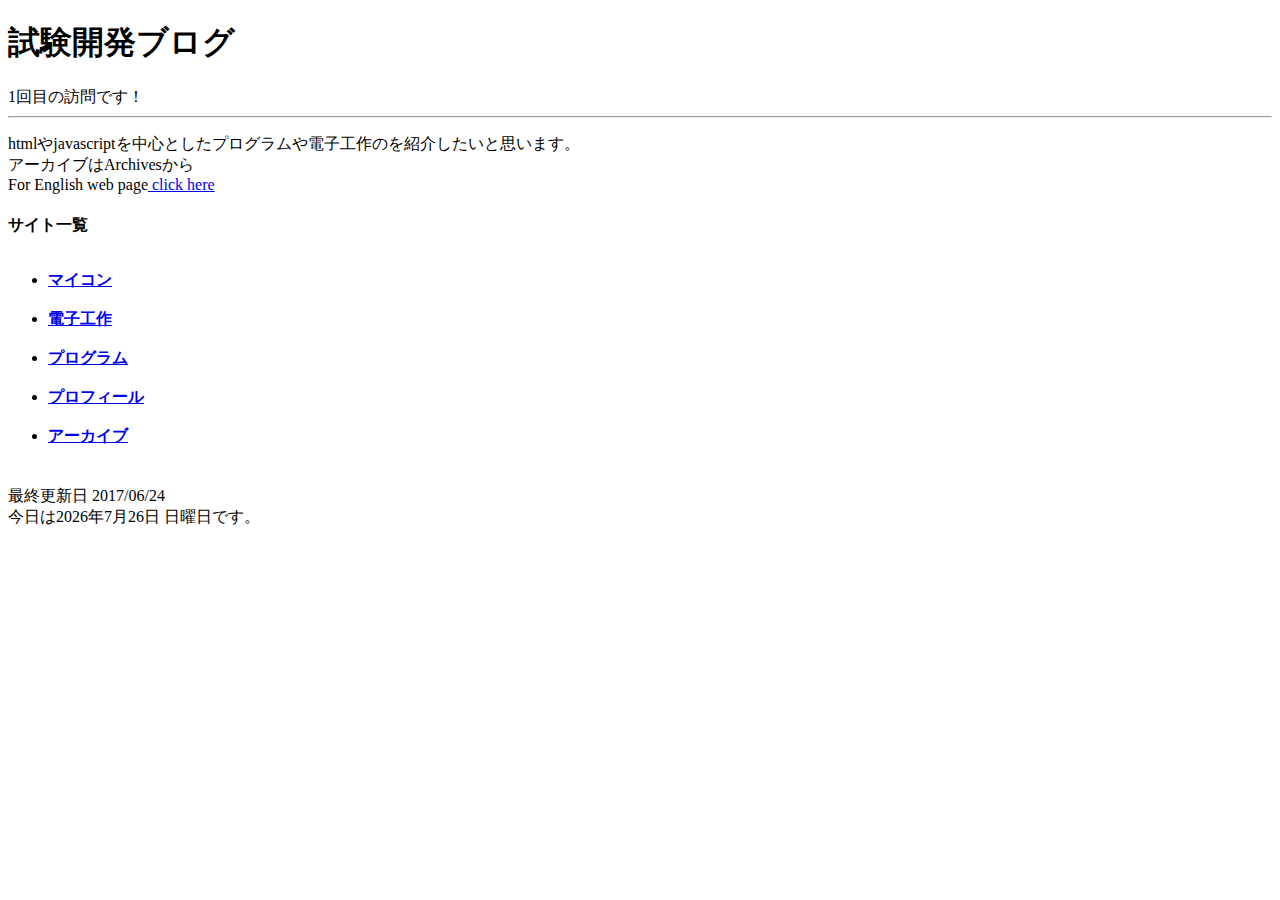
==== index.html @ 3f5a0a2e "Add files via upload" ====
<!DOCTYPE html>
<html lang=ja>
<head>
	<meta charset="utf-8">
	<title>試験開発ブログ</title>
	<link rel="stylesheet" type="text/css" href=pep.css>
</head>
<body>
	<body background="img/back23.gif">
				<h1>試験開発ブログ</h1>

				<script>

				var cook;       //cookieデータを格納する変数
				var cStart,cEnd;  //訪問回数部分を切取る為の位置を格納
				var cnt;        //訪問回数を格納

				//cookieが使えるか確認
				if (navigator.cookieEnabled)
				{
				  cook=document.cookie + ";";  //変数cookにcookieデータを入れる

				  //変数cStartにカウントデータの最初の位置を入れる
				  cStart = cook.indexOf("counts=",0);

				  //データの有無で分岐
				  if (cStart == -1)
				  {
				    //データの無い場合は最初の訪問ということ
				    document.write("1回目の訪問です！");

				    //cookieに訪問回数=1を書き込む
				    document.cookie="counts=1;";
				  }
				  else
				  {
				    //カウントデータの最後の部分「;」の位置を取得
				    cEnd=cook.indexOf(";",cStart);

				    //数値の部分だけを切り取る
				    cnt=cook.substring(cStart+7,cEnd);

				    //数値に変換できない例外が出た時の処理
				    try
				    {
				      //取得した回数に+1して表示する
				      cnt=parseInt(cnt)+1;
				      document.write(cnt+"回目の訪問です！");

				      //cookieに訪問回数を書き込む
				      document.cookie="counts="+cnt+";";
				    }
				    catch(e)
				    {
				      document.write("訪問回数の取得に失敗しました。");
				    }
				  }
				}
				else
				{
				  //cookieが使用できない時の処理
				  document.write("cookieが使用できません。");
				}

				</script>
				<br>
				<hr align="800">


				<p>

					htmlやjavascriptを中心としたプログラムや電子工作のを紹介したいと思います。<br>
					アーカイブはArchivesから<br>
				  For English web page<a href="englishindex.html"> click here</a>
				</p>
				<h4>サイト一覧<br><br>
					<ul>
						<li><a href="computers.html">マイコン</a><br><br></li>
						<li><a href="electronics.html">電子工作</a><br><br></li>
						<li><a href="programs.html">プログラム</a><br><br></li>
						<li><a href="about.html">プロフィール</a><br><br></li>
						<li><a href="pass.html">アーカイブ </a><br><br></li>
					</ul>

					</h4>
					<p>
	最終更新日 2017/06/24
	<br>

	<script lunguage="Javascript">
		//今日の日付データを変数hidukeに格納
		var hiduke=new Date();
		//年・月・日・曜日を取得する
		var year = hiduke.getFullYear();
		var month = hiduke.getMonth()+1;
		var week = hiduke.getDay();
		var day = hiduke.getDate();

		var yobi= new Array("日","月","火","水","木","金","土");

		document.write("今日は"+year+"年"+month+"月"+day+"日 "+yobi[week]+"曜日です。");

	</script><br><br><br>

</body>
</html>
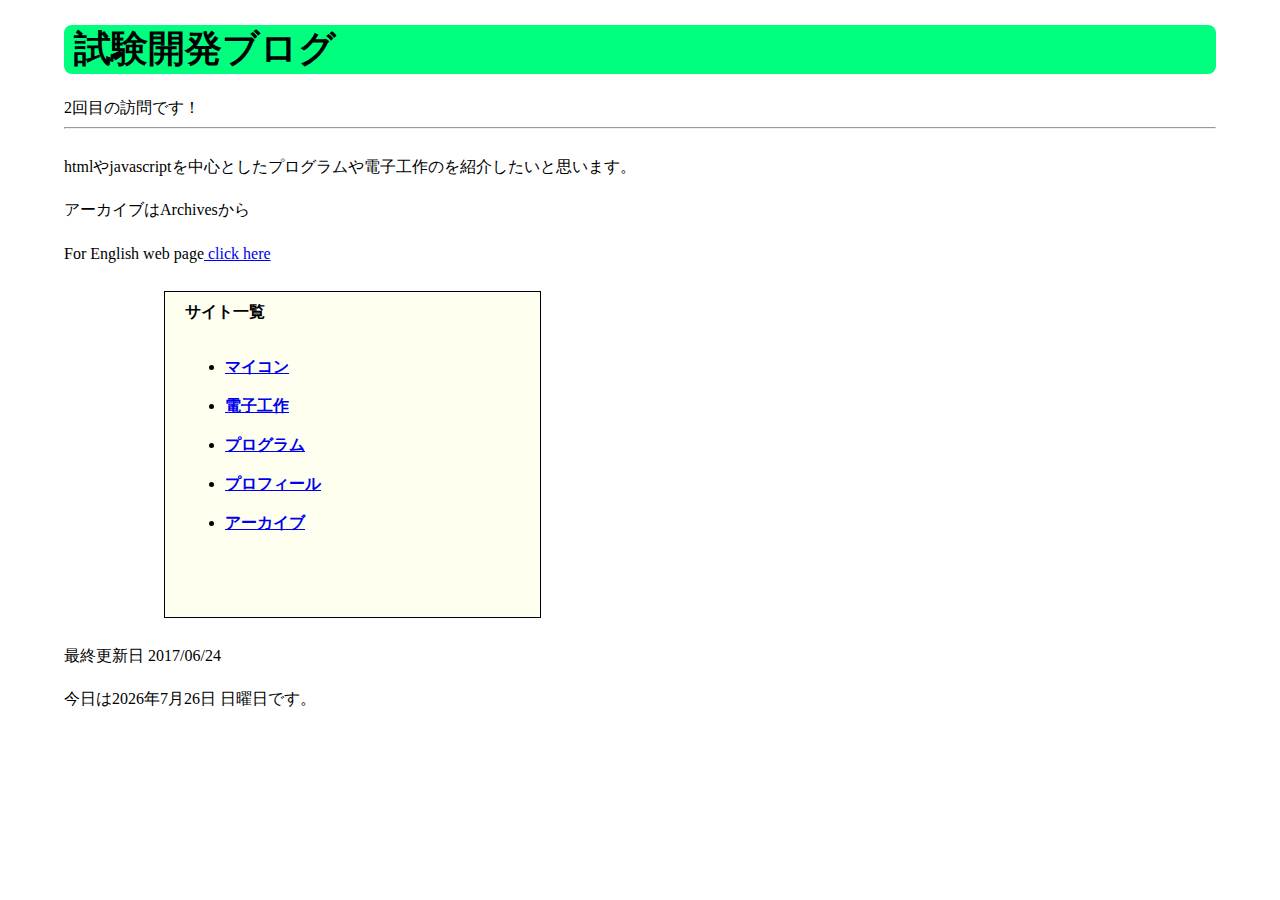
==== commit af476a87: "Add files via upload" ====
--- a/index.html
+++ b/index.html
@@ -3,7 +3,7 @@
 <head>
 	<meta charset="utf-8">
 	<title>試験開発ブログ</title>
-	<link rel="stylesheet" type="text/css" href=pep.css>
+	<link rel="stylesheet" type="text/css" href=style.css>
 </head>
 <body>
 	<body background="img/back23.gif">
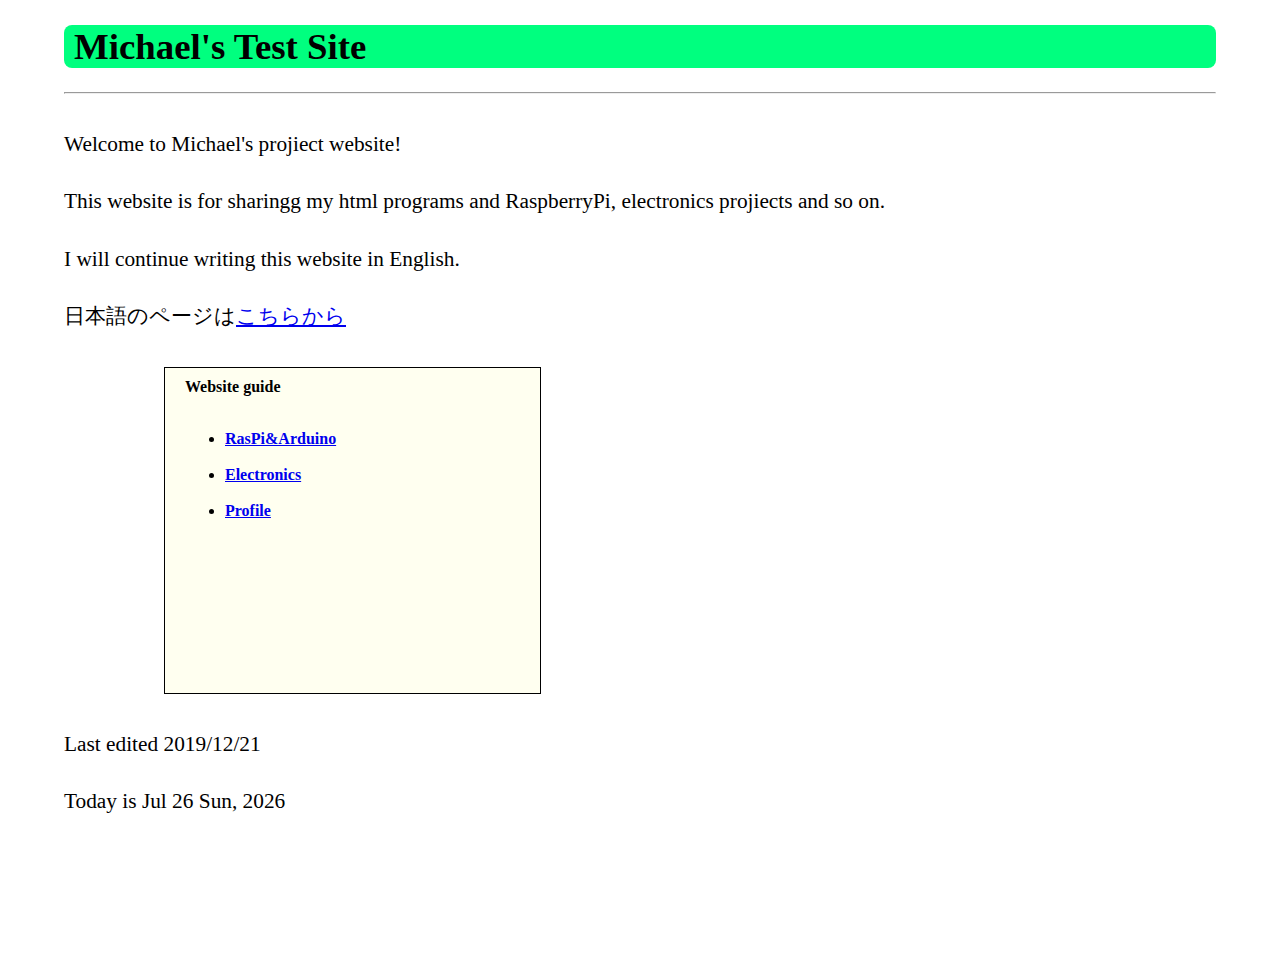
==== commit 520fd7ac: "Add files via upload" ====
--- a/index.html
+++ b/index.html
@@ -1,104 +1,51 @@
 <!DOCTYPE html>
-<html lang=ja>
+<html lang=en>
 <head>
-	<meta charset="utf-8">
-	<title>試験開発ブログ</title>
-	<link rel="stylesheet" type="text/css" href=style.css>
+<meta charset="utf-8">
+<title>Michael's Test Site</title>
+<link rel="stylesheet" type="text/css" href=style.css>
 </head>
 <body>
-	<body background="img/back23.gif">
-				<h1>試験開発ブログ</h1>
+<body background="img/back23.gif">
+<h1>Michael's Test Site</h1>
+<hr align="800">
 
-				<script>
+	<p>
+		Welcome to Michael's projiect website!<br>
+		This website is for sharingg my html programs and RaspberryPi, electronics projiects and so on.<br>
+	  I will continue writing this website in English.<br>
 
-				var cook;       //cookieデータを格納する変数
-				var cStart,cEnd;  //訪問回数部分を切取る為の位置を格納
-				var cnt;        //訪問回数を格納
+		日本語のページは<a href="indexja.html">こちらから</a>
 
-				//cookieが使えるか確認
-				if (navigator.cookieEnabled)
-				{
-				  cook=document.cookie + ";";  //変数cookにcookieデータを入れる
+	</p>
 
-				  //変数cStartにカウントデータの最初の位置を入れる
-				  cStart = cook.indexOf("counts=",0);
+<h4>Website guide<br><br>
+<ul>
+<li><a href="computers.html">RasPi&Arduino</a><br><br></li>
+<li><a href="electronics.html">Electronics</a><br><br></li>
+<!--<li><a href="gtyaguns.html">RaspberryPi</a><br><br></li>
+<li><a href="worldlegoguns.html">電子工作</a><br><br></li>-->
+<li><a href="about.html">Profile</a><br><br></li>
 
-				  //データの有無で分岐
-				  if (cStart == -1)
-				  {
-				    //データの無い場合は最初の訪問ということ
-				    document.write("1回目の訪問です！");
+</ul>
+</ul>
+</h4>
 
-				    //cookieに訪問回数=1を書き込む
-				    document.cookie="counts=1;";
-				  }
-				  else
-				  {
-				    //カウントデータの最後の部分「;」の位置を取得
-				    cEnd=cook.indexOf(";",cStart);
-
-				    //数値の部分だけを切り取る
-				    cnt=cook.substring(cStart+7,cEnd);
-
-				    //数値に変換できない例外が出た時の処理
-				    try
-				    {
-				      //取得した回数に+1して表示する
-				      cnt=parseInt(cnt)+1;
-				      document.write(cnt+"回目の訪問です！");
-
-				      //cookieに訪問回数を書き込む
-				      document.cookie="counts="+cnt+";";
-				    }
-				    catch(e)
-				    {
-				      document.write("訪問回数の取得に失敗しました。");
-				    }
-				  }
-				}
-				else
-				{
-				  //cookieが使用できない時の処理
-				  document.write("cookieが使用できません。");
-				}
-
-				</script>
-				<br>
-				<hr align="800">
-
-
-				<p>
-
-					htmlやjavascriptを中心としたプログラムや電子工作のを紹介したいと思います。<br>
-					アーカイブはArchivesから<br>
-				  For English web page<a href="englishindex.html"> click here</a>
-				</p>
-				<h4>サイト一覧<br><br>
-					<ul>
-						<li><a href="computers.html">マイコン</a><br><br></li>
-						<li><a href="electronics.html">電子工作</a><br><br></li>
-						<li><a href="programs.html">プログラム</a><br><br></li>
-						<li><a href="about.html">プロフィール</a><br><br></li>
-						<li><a href="pass.html">アーカイブ </a><br><br></li>
-					</ul>
-
-					</h4>
-					<p>
-	最終更新日 2017/06/24
+	<p>
+	Last edited 2019/12/21
 	<br>
-
 	<script lunguage="Javascript">
 		//今日の日付データを変数hidukeに格納
 		var hiduke=new Date();
 		//年・月・日・曜日を取得する
 		var year = hiduke.getFullYear();
-		var month = hiduke.getMonth()+1;
+		var month = hiduke.getMonth();
 		var week = hiduke.getDay();
 		var day = hiduke.getDate();
 
-		var yobi= new Array("日","月","火","水","木","金","土");
-
-		document.write("今日は"+year+"年"+month+"月"+day+"日 "+yobi[week]+"曜日です。");
+		var yobi= new Array("Sun","Mon","Tue","Wed","Thu","Fri","Sat");
+    var mon = new Array ("Jan","Feb","Mar","Apr","May","Jun","Jul","Aug","Sep","Oct","Nov","Dec")
+		document.write("Today is "+mon[month]+" "+day+" "+yobi[week]+", "+year);
 
 	</script><br><br><br>
 
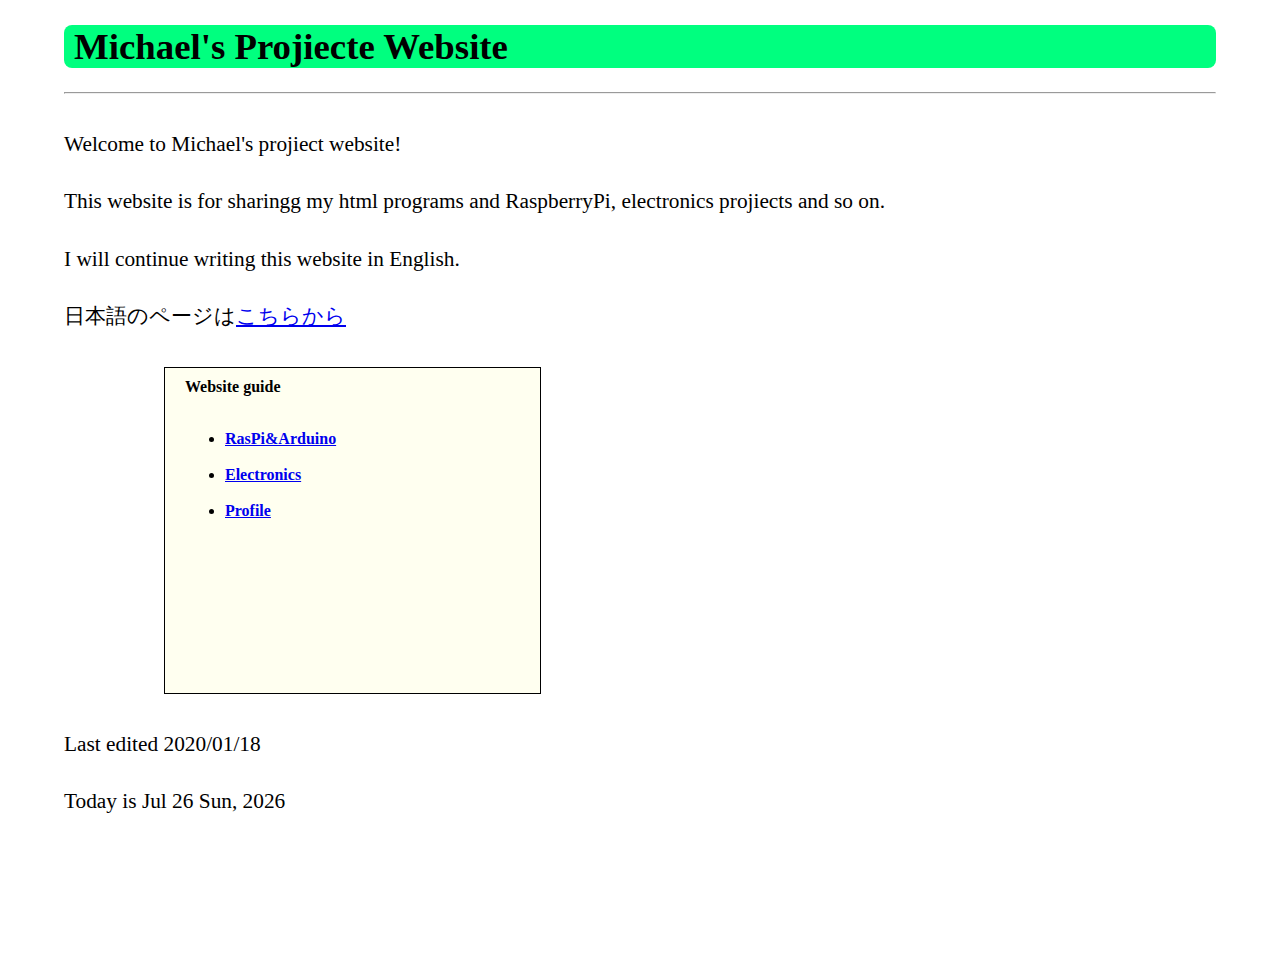
==== commit 4e9afa0f: "Add files via upload" ====
--- a/index.html
+++ b/index.html
@@ -2,12 +2,12 @@
 <html lang=en>
 <head>
 <meta charset="utf-8">
-<title>Michael's Test Site</title>
+<title>Michael's Project Website</title>
 <link rel="stylesheet" type="text/css" href=style.css>
 </head>
 <body>
 <body background="img/back23.gif">
-<h1>Michael's Test Site</h1>
+<h1>Michael's Projiecte Website</h1>
 <hr align="800">
 
 	<p>
@@ -32,7 +32,7 @@
 </h4>
 
 	<p>
-	Last edited 2019/12/21
+	Last edited 2020/01/18
 	<br>
 	<script lunguage="Javascript">
 		//今日の日付データを変数hidukeに格納
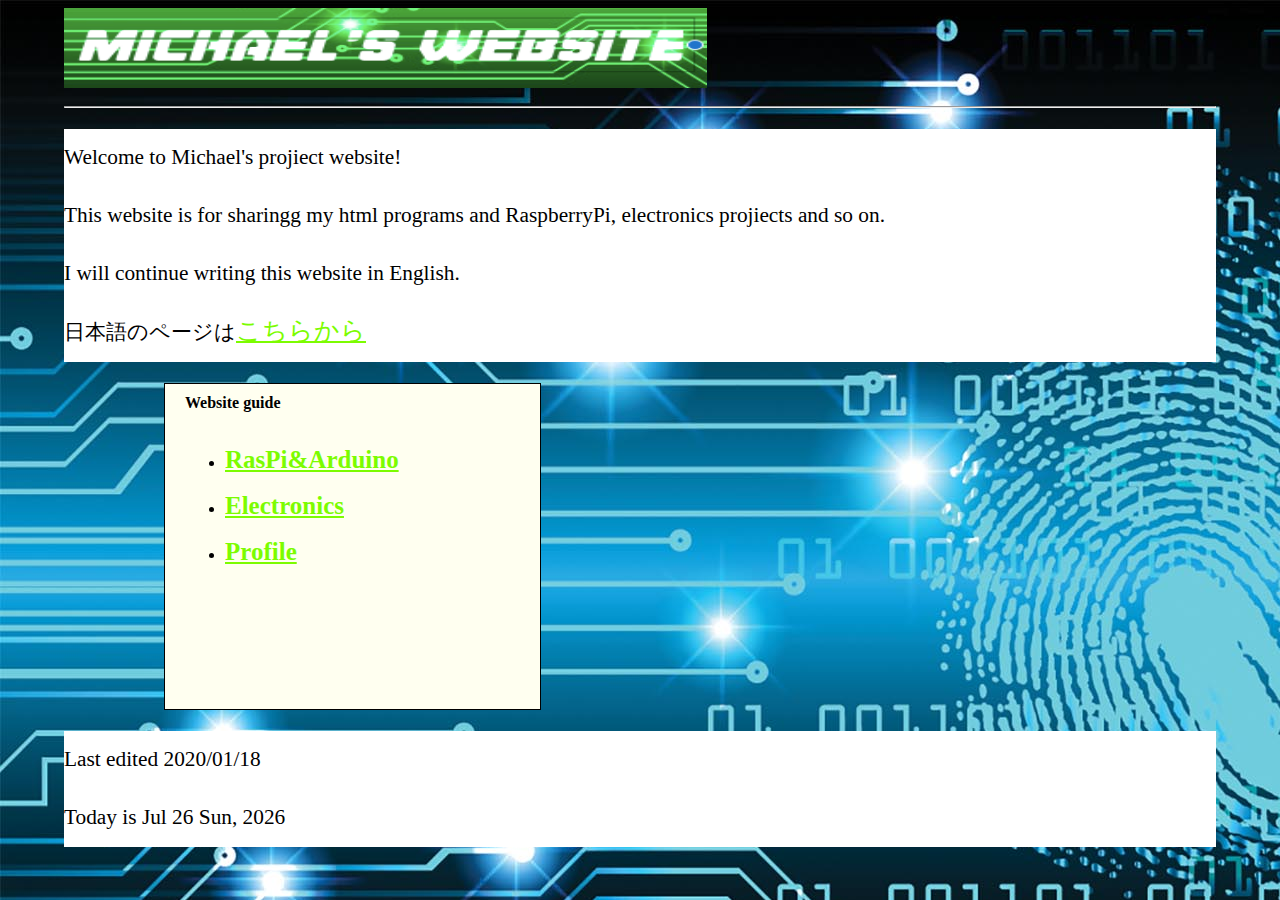
==== commit 6f8cc6ce: "Add files via upload" ====
--- a/index.html
+++ b/index.html
@@ -6,10 +6,14 @@
 <link rel="stylesheet" type="text/css" href=style.css>
 </head>
 <body>
-<body background="img/back23.gif">
+<!--
 <h1>Michael's Projiecte Website</h1>
+-->
+<img src="title.png" width="643" height="80" align="left" alt="title">
+
+
+<br><br><br><br><br>
 <hr align="800">
-
 	<p>
 		Welcome to Michael's projiect website!<br>
 		This website is for sharingg my html programs and RaspberryPi, electronics projiects and so on.<br>
@@ -27,7 +31,6 @@
 <li><a href="worldlegoguns.html">電子工作</a><br><br></li>-->
 <li><a href="about.html">Profile</a><br><br></li>
 
-</ul>
 </ul>
 </h4>
 
@@ -47,7 +50,7 @@
     var mon = new Array ("Jan","Feb","Mar","Apr","May","Jun","Jul","Aug","Sep","Oct","Nov","Dec")
 		document.write("Today is "+mon[month]+" "+day+" "+yobi[week]+", "+year);
 
-	</script><br><br><br>
+	</script><br>
 
 </body>
 </html>
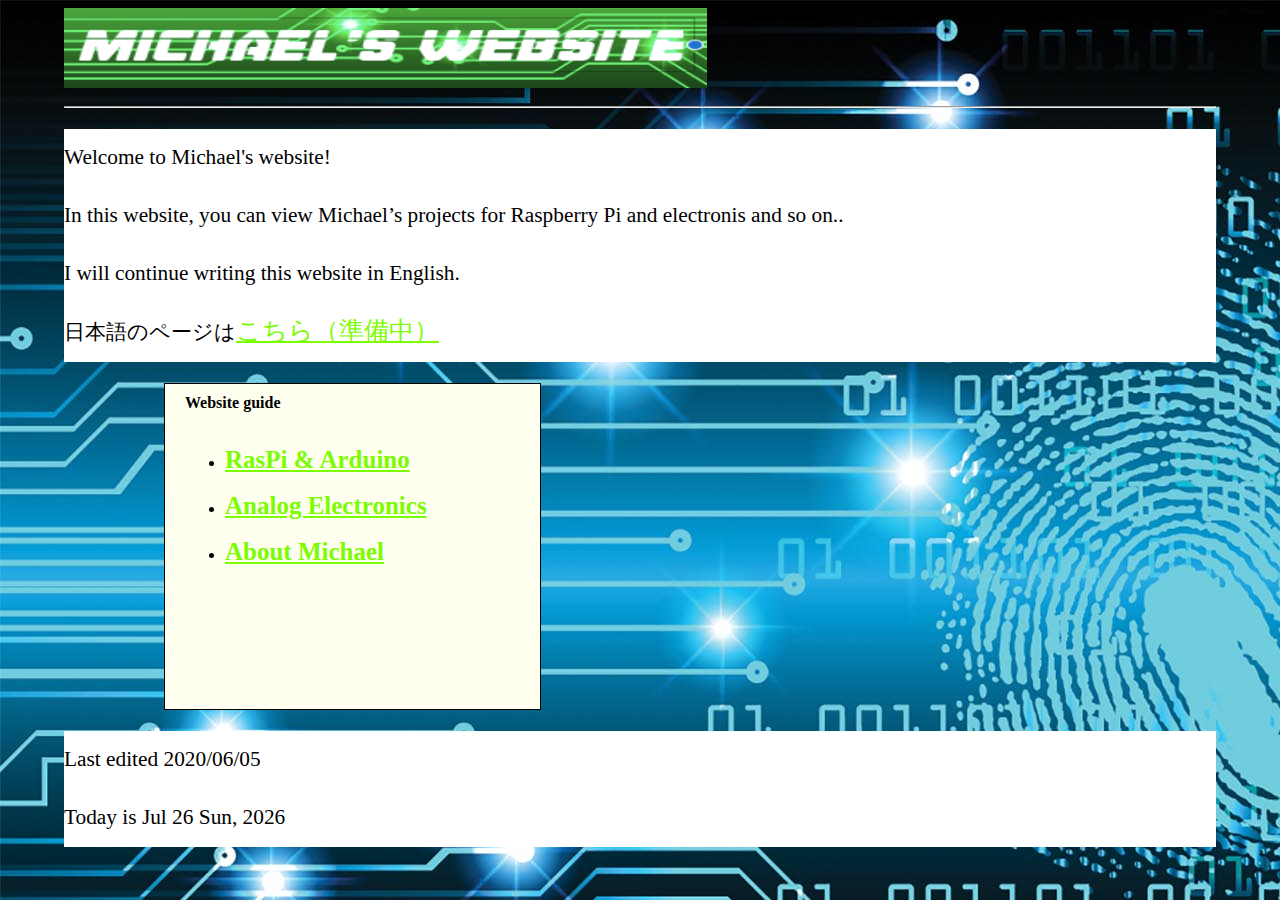
==== commit 2dc1f149: "Fixed some typos" ====
--- a/index.html
+++ b/index.html
@@ -7,7 +7,7 @@
 </head>
 <body>
 <!--
-<h1>Michael's Projiecte Website</h1>
+<h1>Michael's Project Website</h1>
 -->
 <img src="title.png" width="643" height="80" align="left" alt="title">
 
@@ -15,27 +15,27 @@
 <br><br><br><br><br>
 <hr align="800">
 	<p>
-		Welcome to Michael's projiect website!<br>
-		This website is for sharingg my html programs and RaspberryPi, electronics projiects and so on.<br>
-	  I will continue writing this website in English.<br>
+		Welcome to Michael's website!<br>
+		In this website, you can view Michael’s projects for Raspberry Pi and electronis and so on..<br>
+	         I will continue writing this website in English.<br>
 
-		日本語のページは<a href="indexja.html">こちらから</a>
+		日本語のページは<a href="indexja.html">こちら（準備中）</a>
 
 	</p>
 
 <h4>Website guide<br><br>
 <ul>
-<li><a href="computers.html">RasPi&Arduino</a><br><br></li>
-<li><a href="electronics.html">Electronics</a><br><br></li>
+<li><a href="computers.html">RasPi & Arduino</a><br><br></li>
+<li><a href="electronics.html">Analog Electronics</a><br><br></li>
 <!--<li><a href="gtyaguns.html">RaspberryPi</a><br><br></li>
 <li><a href="worldlegoguns.html">電子工作</a><br><br></li>-->
-<li><a href="about.html">Profile</a><br><br></li>
+<li><a href="about.html">About Michael</a><br><br></li>
 
 </ul>
 </h4>
 
 	<p>
-	Last edited 2020/01/18
+	Last edited 2020/06/05
 	<br>
 	<script lunguage="Javascript">
 		//今日の日付データを変数hidukeに格納
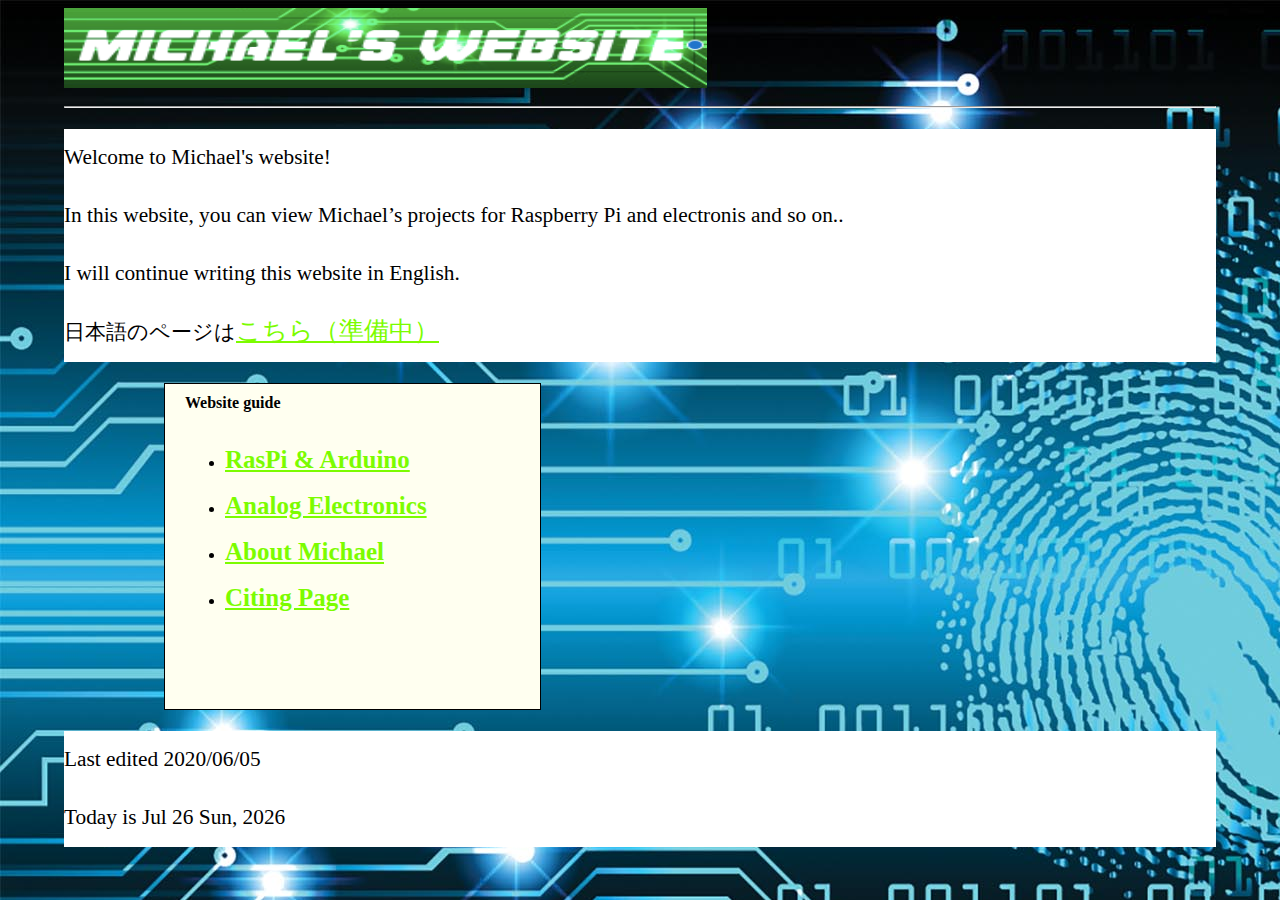
==== commit 94512a0e: "Ables jump to CIting.html" ====
--- a/index.html
+++ b/index.html
@@ -30,6 +30,7 @@
 <!--<li><a href="gtyaguns.html">RaspberryPi</a><br><br></li>
 <li><a href="worldlegoguns.html">電子工作</a><br><br></li>-->
 <li><a href="about.html">About Michael</a><br><br></li>
+<li><a href="Citing.html">Citing Page</a><br><br></li>
 
 </ul>
 </h4>
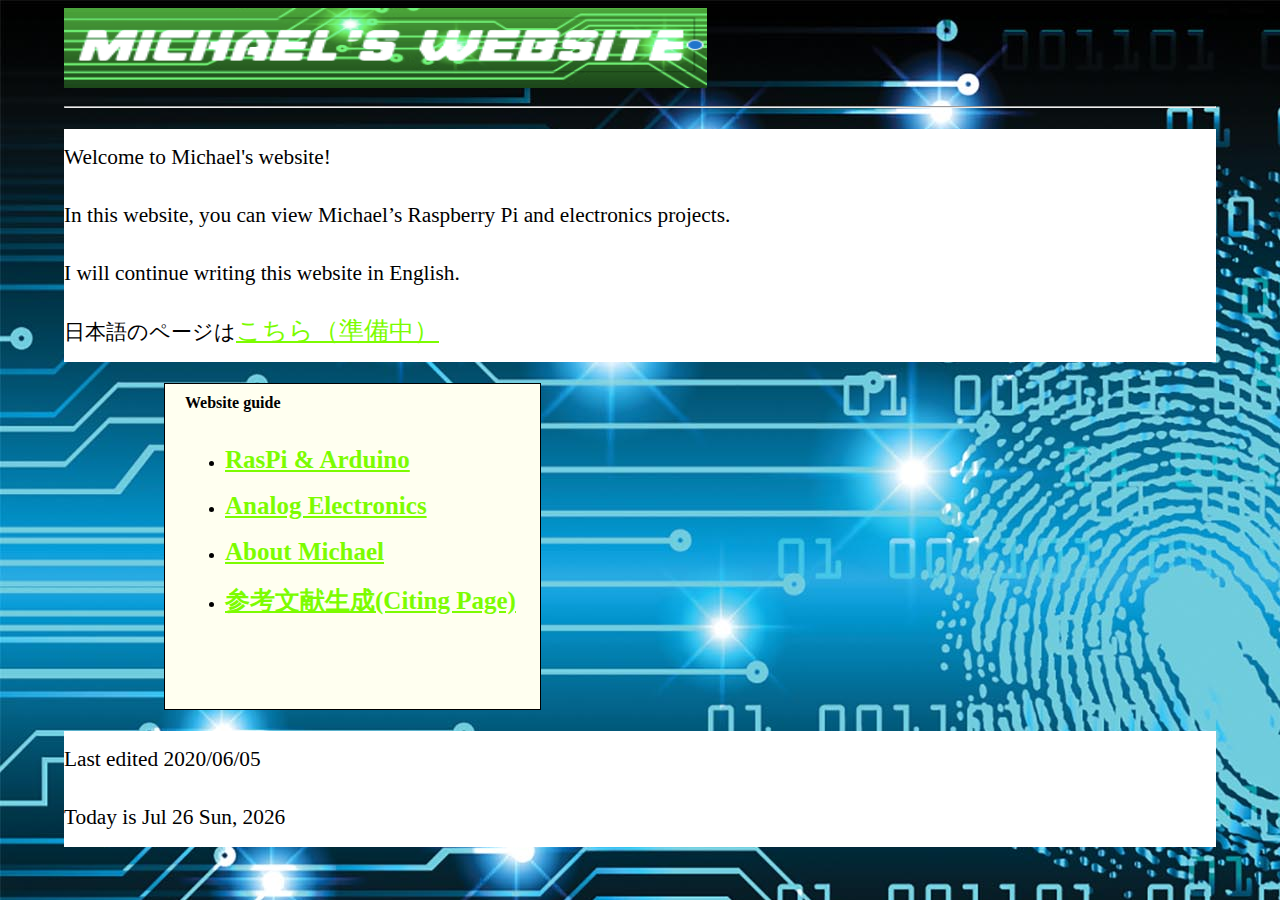
==== commit 4f8124c9: "Fixed grammar, making more easy to understand." ====
--- a/index.html
+++ b/index.html
@@ -16,7 +16,7 @@
 <hr align="800">
 	<p>
 		Welcome to Michael's website!<br>
-		In this website, you can view Michael’s projects for Raspberry Pi and electronis and so on..<br>
+		In this website, you can view Michael’s Raspberry Pi and electronics projects.<br>
 	         I will continue writing this website in English.<br>
 
 		日本語のページは<a href="indexja.html">こちら（準備中）</a>
@@ -30,7 +30,7 @@
 <!--<li><a href="gtyaguns.html">RaspberryPi</a><br><br></li>
 <li><a href="worldlegoguns.html">電子工作</a><br><br></li>-->
 <li><a href="about.html">About Michael</a><br><br></li>
-<li><a href="Citing.html">Citing Page</a><br><br></li>
+<li><a href="Citing.html">参考文献生成(Citing Page)</a><br><br></li>
 
 </ul>
 </h4>
@@ -54,4 +54,4 @@
 	</script><br>
 
 </body>
-</html>
+</html>